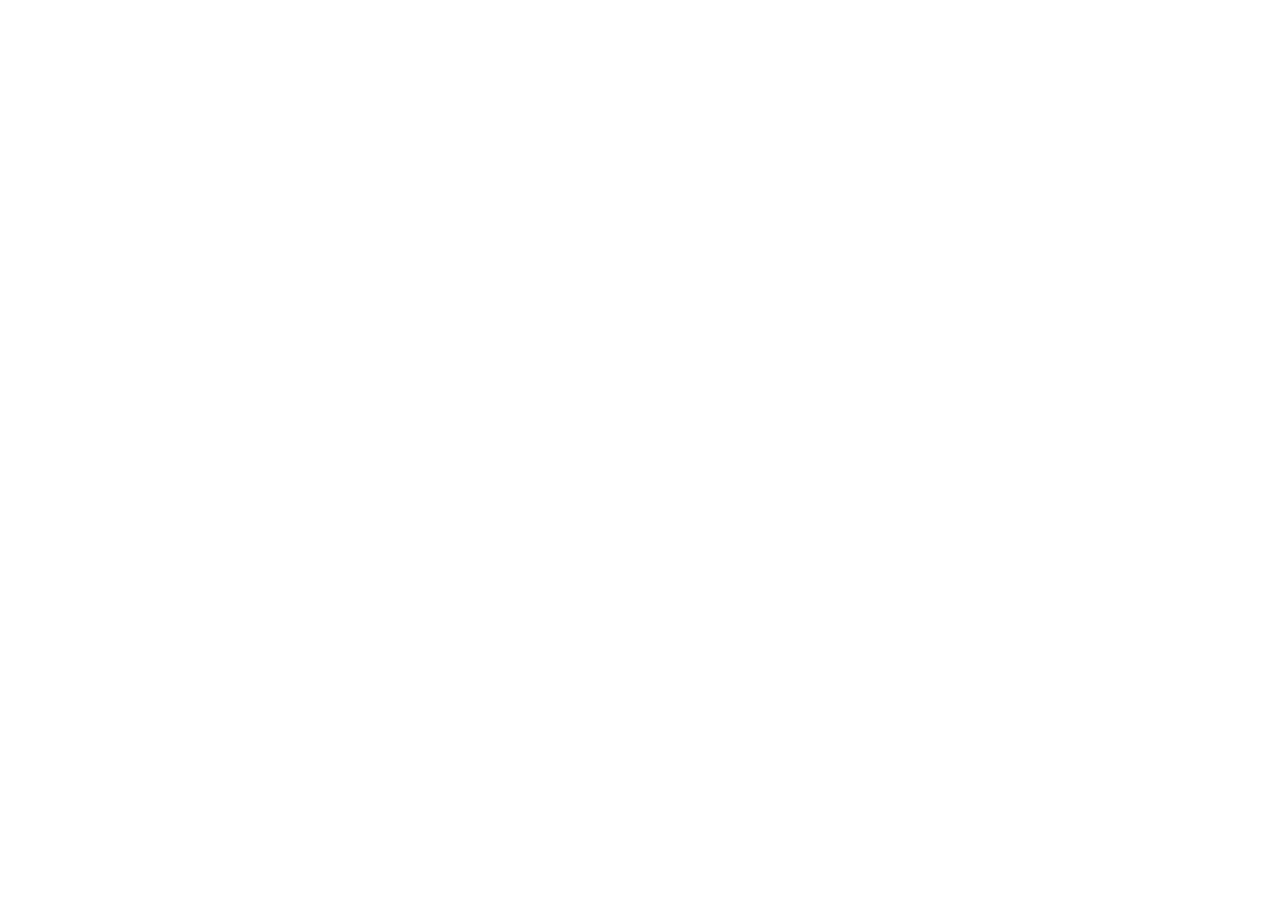
==== static/overlay.html @ 7eaf5524 "Build live swim scoreboard and transparent OBS lane overlays" ====
<!doctype html><html lang="en"><meta charset="utf-8"><title>Swim Scoreboard · OBS Output</title><link rel="stylesheet" href="/style.css"><body class="output"><div id="canvas"><div id="broadcast"></div><div id="notice"></div></div><script src="/app.js"></script></body></html>
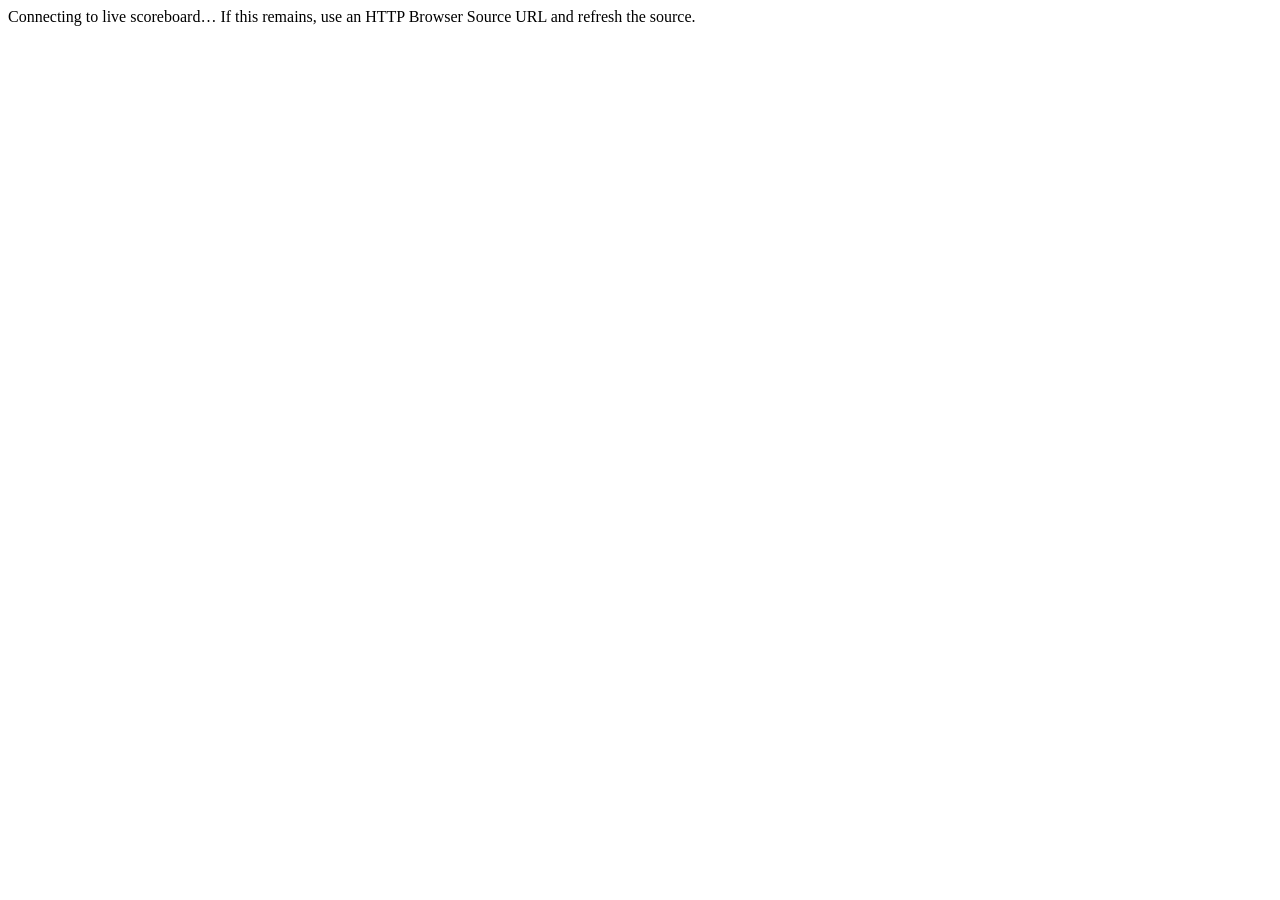
==== commit ff9a4753: "Fix OBS browser compatibility and recover live source updates" ====
--- a/static/overlay.html
+++ b/static/overlay.html
@@ -1 +1 @@
-<!doctype html><html lang="en"><meta charset="utf-8"><title>Swim Scoreboard · OBS Output</title><link rel="stylesheet" href="/style.css"><body class="output"><div id="canvas"><div id="broadcast"></div><div id="notice"></div></div><script src="/app.js"></script></body></html>
+<!doctype html><html lang="en"><meta charset="utf-8"><title>Swim Scoreboard · OBS Output</title><link rel="stylesheet" href="/style.css"><body class="output"><div id="canvas"><div id="broadcast"></div><div id="notice">Connecting to live scoreboard… If this remains, use an HTTP Browser Source URL and refresh the source.</div><div id="syncDebug" hidden></div></div><script src="/app.js"></script></body></html>
